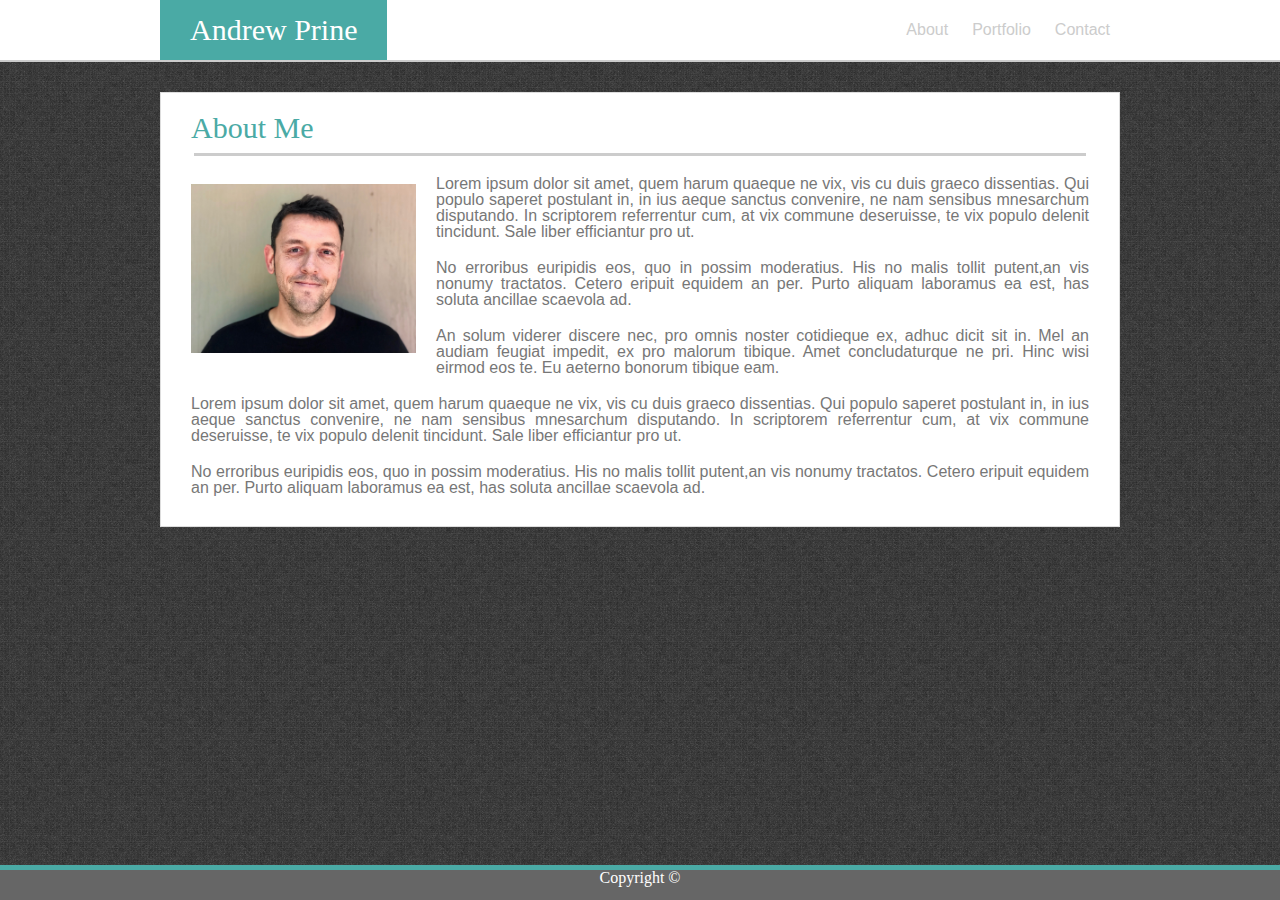
==== index.html @ c98b8b80 "copied contents from Basic-Portfolio" ====
<!DOCTYPE html>
<html lang="en">
<head>
   <title>Andrew Prine: Quite A Guy</title>
   <link rel="stylesheet" href="assets/css/reset.css">
   <link rel="stylesheet" href="assets/css/style.css">
</head>
<body>
  <nav>
    <div class="wrapper">
      <h1 id="nameBadge">Andrew Prine</h1>
      <ul>
        <li><a href="index.html">About</a></li>
        <li><a href="portfolio.html">Portfolio</a></li>
        <li><a href="contact.html">Contact</a></li>
      </ul>
    </div>
  </nav>
   
  <div class="wrapper">
    <div class="container">
      <h1 id="containerTitle">About Me</h1>
      <hr>
      <img src="assets/images/Profile.jpg" width=225px height=169px>
      <p>Lorem ipsum dolor sit amet, quem harum quaeque ne vix, vis cu duis graeco dissentias. Qui populo saperet postulant in, in ius aeque sanctus convenire, ne nam sensibus mnesarchum disputando. In scriptorem referrentur cum, at vix commune deseruisse, te vix populo delenit tincidunt. Sale liber efficiantur pro ut.</p>
      <p>No erroribus euripidis eos, quo in possim moderatius. His no malis tollit putent,an vis nonumy tractatos. Cetero eripuit equidem an per. Purto aliquam laboramus ea est, has soluta ancillae scaevola ad.</p>
      <p>An solum viderer discere nec, pro omnis noster cotidieque ex, adhuc dicit sit in. Mel an audiam feugiat impedit, ex pro malorum tibique. Amet concludaturque ne pri. Hinc wisi eirmod eos te. Eu aeterno bonorum tibique eam.</p>
      <p>Lorem ipsum dolor sit amet, quem harum quaeque ne vix, vis cu duis graeco dissentias. Qui populo saperet postulant in, in ius aeque sanctus convenire, ne nam sensibus mnesarchum disputando. In scriptorem referrentur cum, at vix commune deseruisse, te vix populo delenit tincidunt. Sale liber efficiantur pro ut.</p>
      <p>No erroribus euripidis eos, quo in possim moderatius. His no malis tollit putent,an vis nonumy tractatos. Cetero eripuit equidem an per. Purto aliquam laboramus ea est, has soluta ancillae scaevola ad.</p>
    </div>
  </div>
   
  <footer>Copyright ©</footer>
</body>
</html>
---- assets/css/style.css ----
body {
  background-image: url("../images/wild_oliva.png");
}

h1 {
  font-size: 30px;
  font-family: "Georgia", Times, Times New Roman, serif;    
}
nav {
  width: 100%;
  height: 60px;
  background-color: #ffffff;
  border-bottom: 2px solid #cccccc;
  position: relative;
  top: 0;
}
#nameBadge {
  float: left;
  color: #ffffff;
  background-color: #4aaaa5;
  line-height: 60px;
  padding: 0 30px 0;

}
ul {
  margin: 0;
  padding: 0;
  overflow: hidden;
  float: right;
}
ul li {
  list-style: none;
  display: inline-block;
  box-align: right;
  line-height: 60px;
}
ul li a {
  display: block;
  text-decoration: none;
  font-family: "Arial","Helvetica Neue", Helvetica, sans-serif;
  color: #cccccc;
  padding: 0 10px;
}
ul li a:hover {
  color: #4aaaa5;
  background-color: #5D2E16;
} 
/* This makes the dividing lines between nav items, but breaks the hover animationb... 
  li+li {
  border-left: 1px solid #cccccc;
  line-height: 100%;
} */
.wrapper {
  margin: 0 auto; 
  width: 75%;
  max-width: 960px;
  overflow: auto;
}
.container {
  margin: 30px auto;
  padding: 10px;
  background-color: #ffffff;
  overflow: auto;
  border: 1px solid #dddddd;
}
#containerTitle {
  color: #4aaaa5;
  margin: 10px;
  padding-left: 10px;
}
img {
  float: left;
  padding: 20px;
}
hr {
  width: 95%;
  height: 3px;
  color: #cccccc;
  background-color: #cccccc;
  border: 0 none;
}
p {
  margin: 20px;
  color: #777777;
  font-family: "Arial", "Helvetica Neue", Helvetica, sans-serif;
  text-align: justify;
}
form {
  margin: 20px;
}
input[type="text"] {
  width: 100%;
  padding: 5px;
  margin: 10px auto;
  box-sizing: border-box;
}
input[name="message"] {
  height: 50px;
}
textarea {
  border: 1px solid #cccccc;
  box-sizing: border-box;
  width: 100%;
}
input[type="submit"] {
  background-color: #4aaaa5;
  color: #ffffff;
  line-height: 30px;
  padding: 0 15px 0;
}
input:focus {
  background-color: #cccccc;
}
.portfolioProjects {
  width: 225px;
  height: 40px;
  margin: auto;
  color: #ffffff;
  background-color: #4aaaa5;
}
footer {
  position: fixed;
  bottom: 0;
  width: 100%;
  height: 30px;
  background-color: #666666;
  color: white;
  text-align: center;
  border-top: 5px solid #4aaaa5;
}
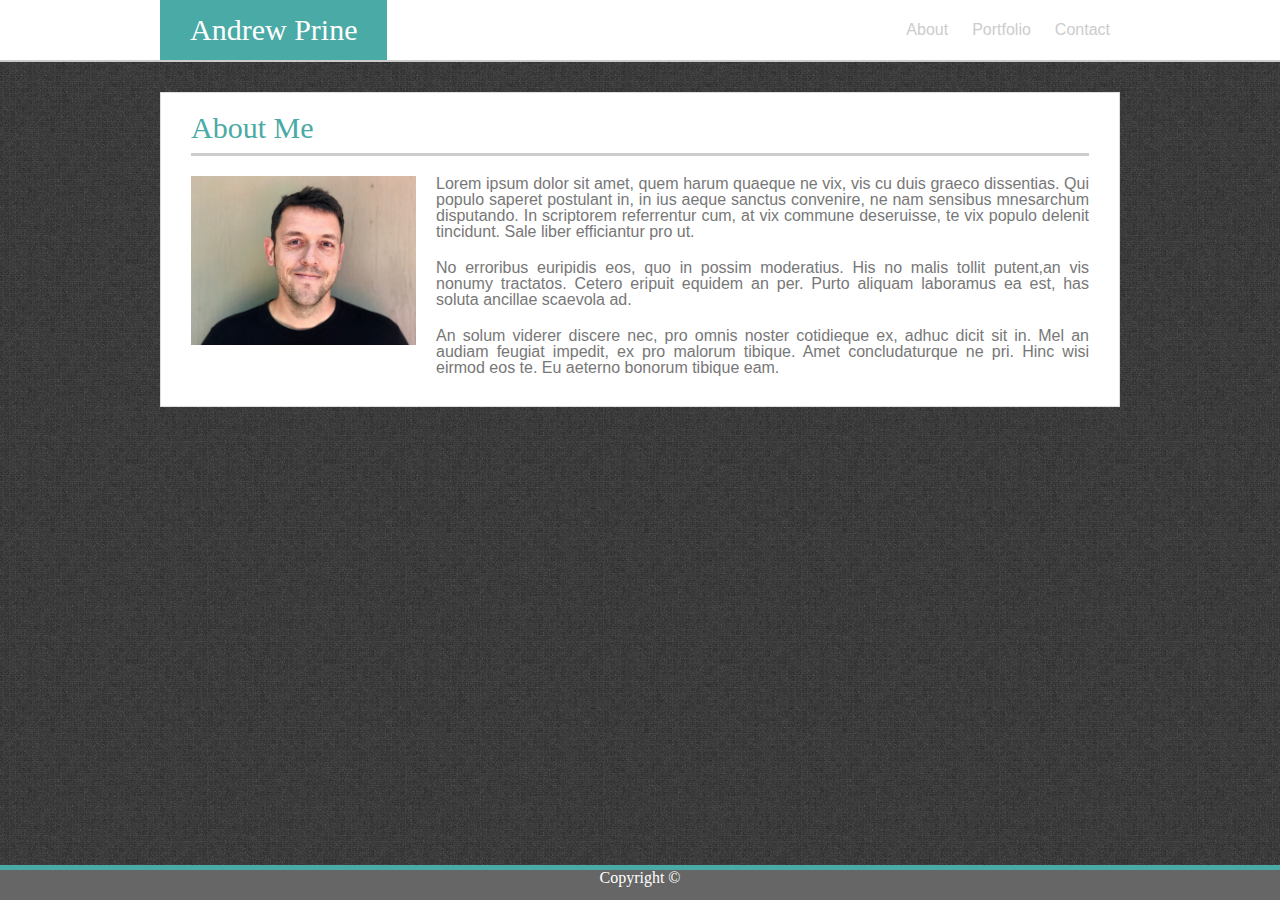
==== commit f854c53b: "building 640" ====
--- a/index.html
+++ b/index.html
@@ -21,12 +21,10 @@
     <div class="container">
       <h1 id="containerTitle">About Me</h1>
       <hr>
-      <img src="assets/images/Profile.jpg" width=225px height=169px>
+      <img src="assets/images/Profile.jpg" id="profilePhoto" width=225px height=169px>
       <p>Lorem ipsum dolor sit amet, quem harum quaeque ne vix, vis cu duis graeco dissentias. Qui populo saperet postulant in, in ius aeque sanctus convenire, ne nam sensibus mnesarchum disputando. In scriptorem referrentur cum, at vix commune deseruisse, te vix populo delenit tincidunt. Sale liber efficiantur pro ut.</p>
       <p>No erroribus euripidis eos, quo in possim moderatius. His no malis tollit putent,an vis nonumy tractatos. Cetero eripuit equidem an per. Purto aliquam laboramus ea est, has soluta ancillae scaevola ad.</p>
       <p>An solum viderer discere nec, pro omnis noster cotidieque ex, adhuc dicit sit in. Mel an audiam feugiat impedit, ex pro malorum tibique. Amet concludaturque ne pri. Hinc wisi eirmod eos te. Eu aeterno bonorum tibique eam.</p>
-      <p>Lorem ipsum dolor sit amet, quem harum quaeque ne vix, vis cu duis graeco dissentias. Qui populo saperet postulant in, in ius aeque sanctus convenire, ne nam sensibus mnesarchum disputando. In scriptorem referrentur cum, at vix commune deseruisse, te vix populo delenit tincidunt. Sale liber efficiantur pro ut.</p>
-      <p>No erroribus euripidis eos, quo in possim moderatius. His no malis tollit putent,an vis nonumy tractatos. Cetero eripuit equidem an per. Purto aliquam laboramus ea est, has soluta ancillae scaevola ad.</p>
     </div>
   </div>
    
--- a/assets/css/style.css
+++ b/assets/css/style.css
@@ -31,7 +31,6 @@
 ul li {
   list-style: none;
   display: inline-block;
-  box-align: right;
   line-height: 60px;
 }
 ul li a {
@@ -65,15 +64,15 @@
 }
 #containerTitle {
   color: #4aaaa5;
-  margin: 10px;
-  padding-left: 10px;
+  margin: 10px 20px;
 }
 img {
   float: left;
   padding: 20px;
 }
 hr {
-  width: 95%;
+  margin: 0 20px;
+  width: auto;
   height: 3px;
   color: #cccccc;
   background-color: #cccccc;
@@ -111,12 +110,18 @@
 input:focus {
   background-color: #cccccc;
 }
-.portfolioProjects {
+/* .portfolioProjects {
   width: 225px;
   height: 40px;
   margin: auto;
   color: #ffffff;
   background-color: #4aaaa5;
+} */
+.portfolioThumbnail {
+  float: none;
+}
+#portfolioGallery {
+  text-align: center;
 }
 footer {
   position: fixed;
@@ -127,4 +132,54 @@
   color: white;
   text-align: center;
   border-top: 5px solid #4aaaa5;
-}+}
+
+@media only screen and (max-width: 980px) {
+  .container {
+    background-color: lightblue;
+  }
+  .wrapper {
+    width: 80%;
+  }
+@media only screen and (max-width: 768px) {
+  .container {
+    background-color: red;
+  }
+  .wrapper {
+    width: 90%;
+  }
+@media only screen and (max-width: 640px) {
+  .container {
+    background-color: orange;
+  
+  }
+  .wrapper {
+    width: 90%;
+  }
+  nav .wrapper  {
+    margin: 0; 
+    width: 100%;
+    overflow: auto;
+  }
+  nav {
+    height: 100px;
+    text-align: center;
+  }
+  #nameBadge {
+    float: none;
+    line-height: 50px;
+    padding: 0;
+  }
+  ul {
+    float: none;
+    padding: 0;
+  }
+  ul li a:hover {
+    color: #5D2E16;
+    background-color: initial;
+  }
+  #profilePhoto {
+    float: none;
+    width: 90%;
+    height: auto;
+  }
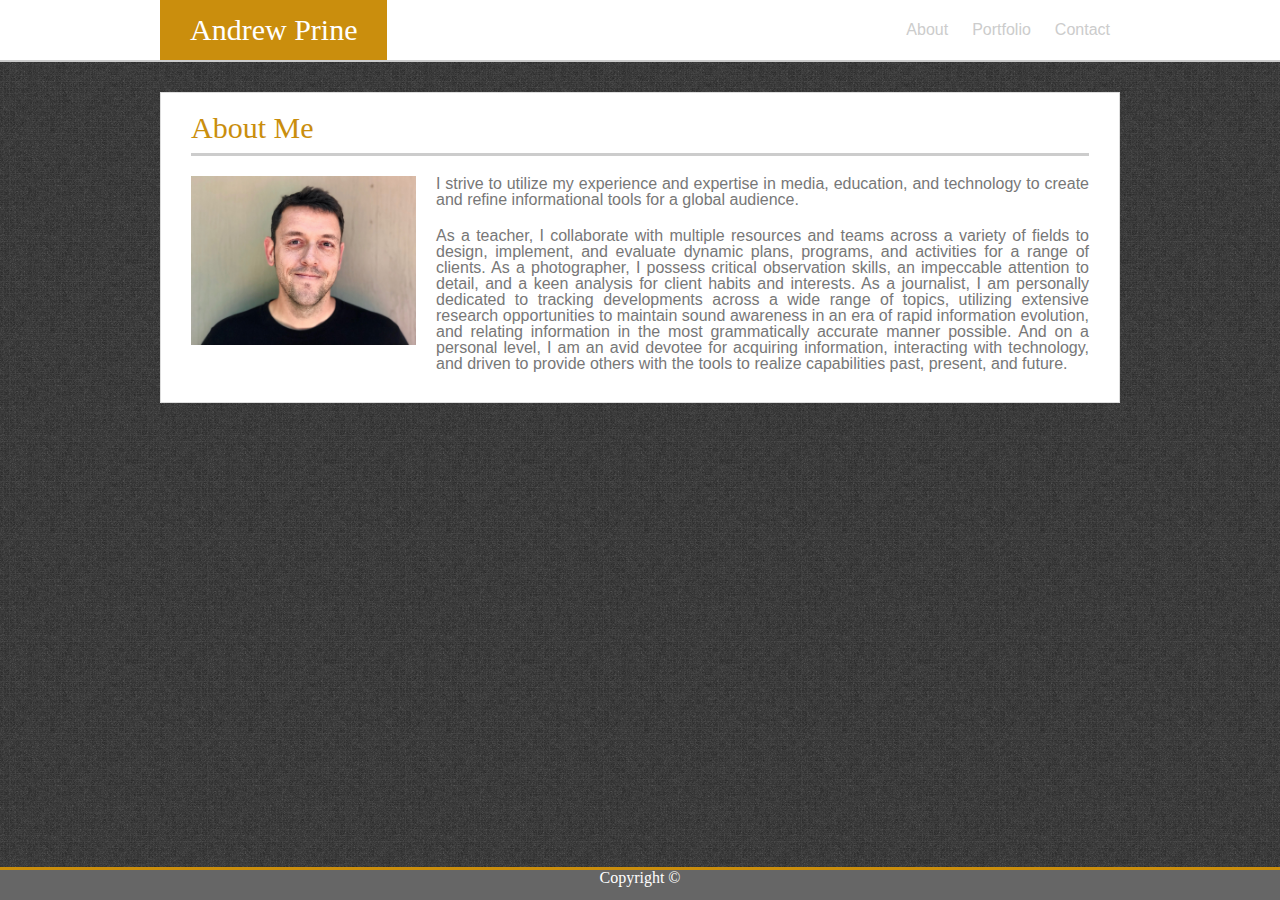
==== commit d61a0a05: "proofreading" ====
--- a/index.html
+++ b/index.html
@@ -22,9 +22,8 @@
       <h1 id="containerTitle">About Me</h1>
       <hr>
       <img src="assets/images/Profile.jpg" id="profilePhoto" width=225px height=169px>
-      <p>Lorem ipsum dolor sit amet, quem harum quaeque ne vix, vis cu duis graeco dissentias. Qui populo saperet postulant in, in ius aeque sanctus convenire, ne nam sensibus mnesarchum disputando. In scriptorem referrentur cum, at vix commune deseruisse, te vix populo delenit tincidunt. Sale liber efficiantur pro ut.</p>
-      <p>No erroribus euripidis eos, quo in possim moderatius. His no malis tollit putent,an vis nonumy tractatos. Cetero eripuit equidem an per. Purto aliquam laboramus ea est, has soluta ancillae scaevola ad.</p>
-      <p>An solum viderer discere nec, pro omnis noster cotidieque ex, adhuc dicit sit in. Mel an audiam feugiat impedit, ex pro malorum tibique. Amet concludaturque ne pri. Hinc wisi eirmod eos te. Eu aeterno bonorum tibique eam.</p>
+      <p>I strive to utilize my experience and expertise in media, education, and technology to create and refine informational tools for a global audience.</p>
+      <p>As a teacher, I collaborate with multiple resources and teams across a variety of fields to design, implement, and evaluate dynamic plans, programs, and activities for a range of clients. As a photographer, I possess critical observation skills, an impeccable attention to detail, and a keen analysis for client habits and interests. As a journalist, I am personally dedicated to tracking developments across a wide range of topics, utilizing extensive research opportunities to maintain sound awareness in an era of rapid information evolution, and relating information in the most grammatically accurate manner possible. And on a personal level, I am an avid devotee for acquiring information, interacting with technology, and driven to provide others with the tools to realize capabilities past, present, and future.</p>
     </div>
   </div>
    
--- a/assets/css/style.css
+++ b/assets/css/style.css
@@ -17,7 +17,7 @@
 #nameBadge {
   float: left;
   color: #ffffff;
-  background-color: #4aaaa5;
+  background-color: #ca8e0d;
   line-height: 60px;
   padding: 0 30px 0;
 
@@ -41,7 +41,7 @@
   padding: 0 10px;
 }
 ul li a:hover {
-  color: #4aaaa5;
+  color: #ca8e0d;
   background-color: #5D2E16;
 } 
 /* This makes the dividing lines between nav items, but breaks the hover animationb... 
@@ -63,7 +63,7 @@
   border: 1px solid #dddddd;
 }
 #containerTitle {
-  color: #4aaaa5;
+  color: #ca8e0d;
   margin: 10px 20px;
 }
 img {
@@ -102,7 +102,7 @@
   width: 100%;
 }
 input[type="submit"] {
-  background-color: #4aaaa5;
+  background-color: #ca8e0d;
   color: #ffffff;
   line-height: 30px;
   padding: 0 15px 0;
@@ -115,7 +115,7 @@
   height: 40px;
   margin: auto;
   color: #ffffff;
-  background-color: #4aaaa5;
+  background-color: #ca8e0d;
 } */
 .portfolioThumbnail {
   float: none;
@@ -131,28 +131,19 @@
   background-color: #666666;
   color: white;
   text-align: center;
-  border-top: 5px solid #4aaaa5;
+  border-top: 3px solid #ca8e0d;
 }
 
 @media only screen and (max-width: 980px) {
-  .container {
-    background-color: lightblue;
-  }
   .wrapper {
     width: 80%;
   }
 @media only screen and (max-width: 768px) {
-  .container {
-    background-color: red;
   }
   .wrapper {
     width: 90%;
   }
 @media only screen and (max-width: 640px) {
-  .container {
-    background-color: orange;
-  
-  }
   .wrapper {
     width: 90%;
   }
